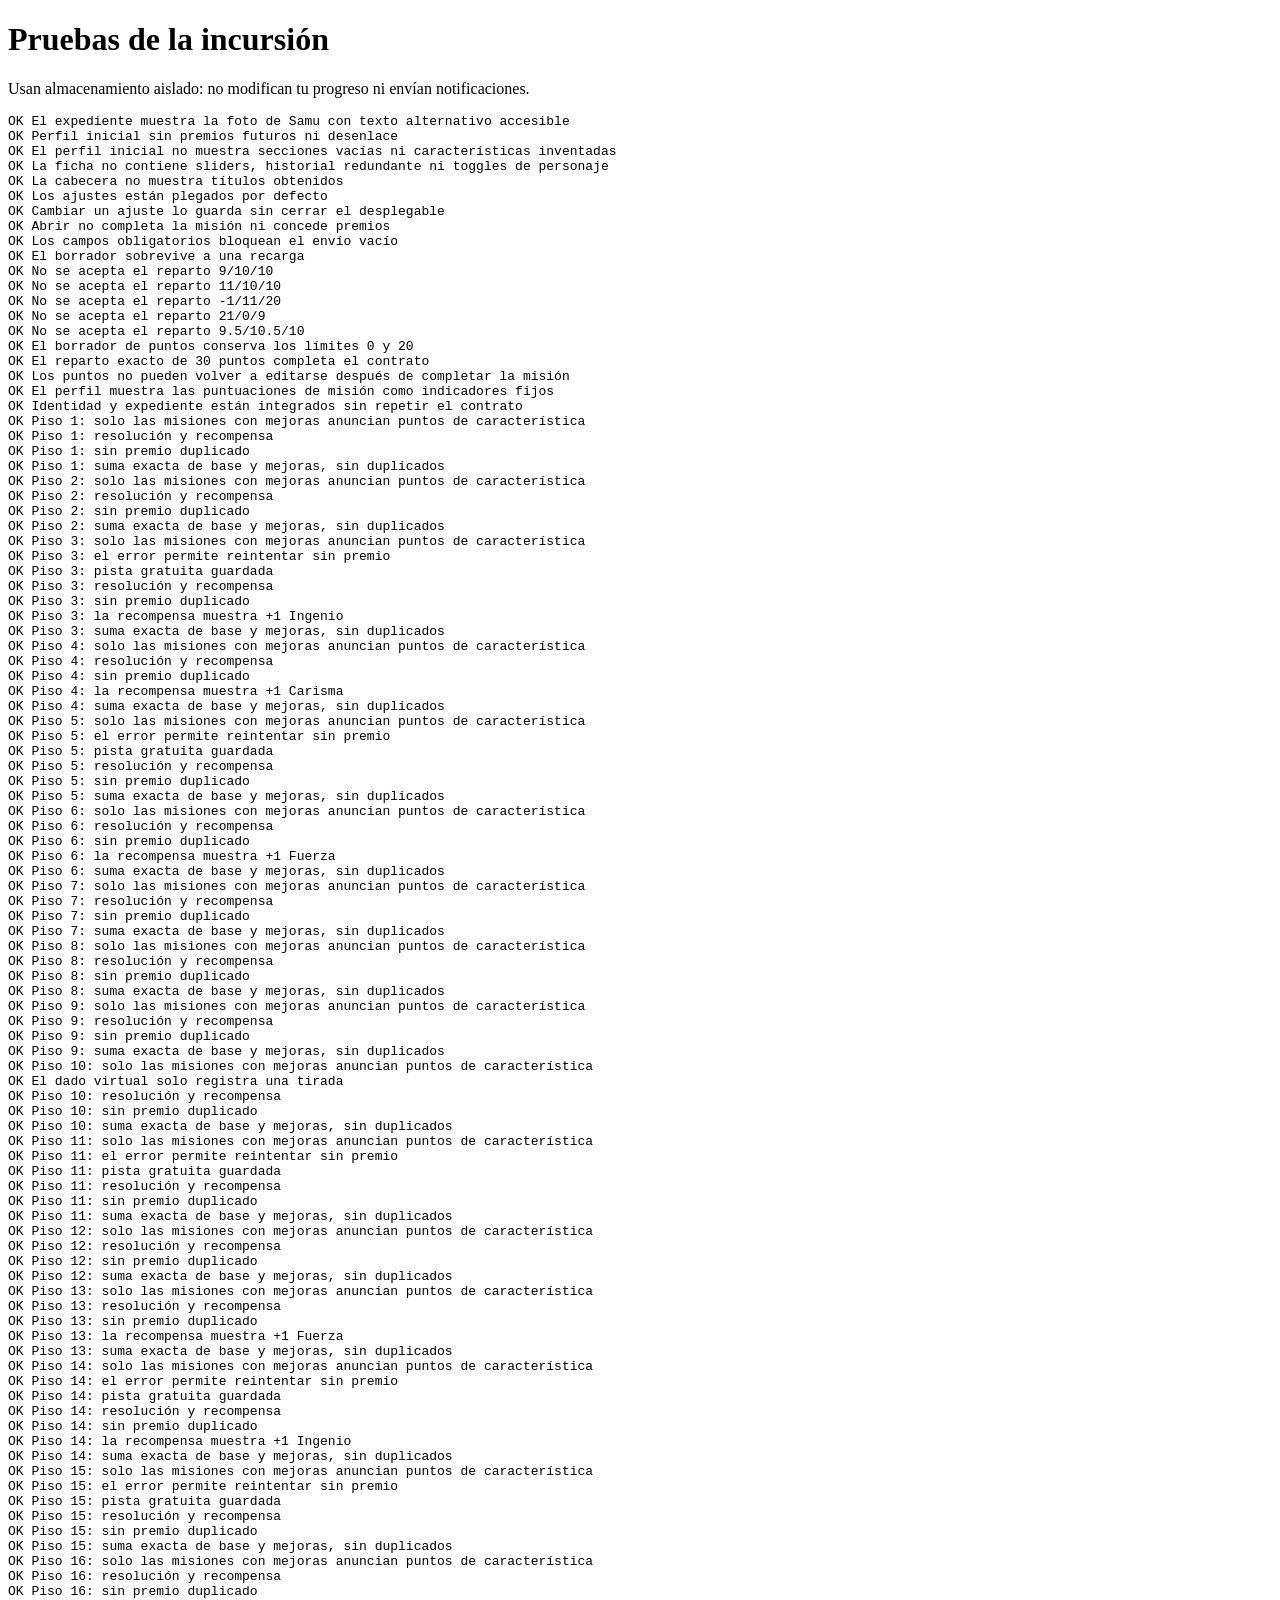
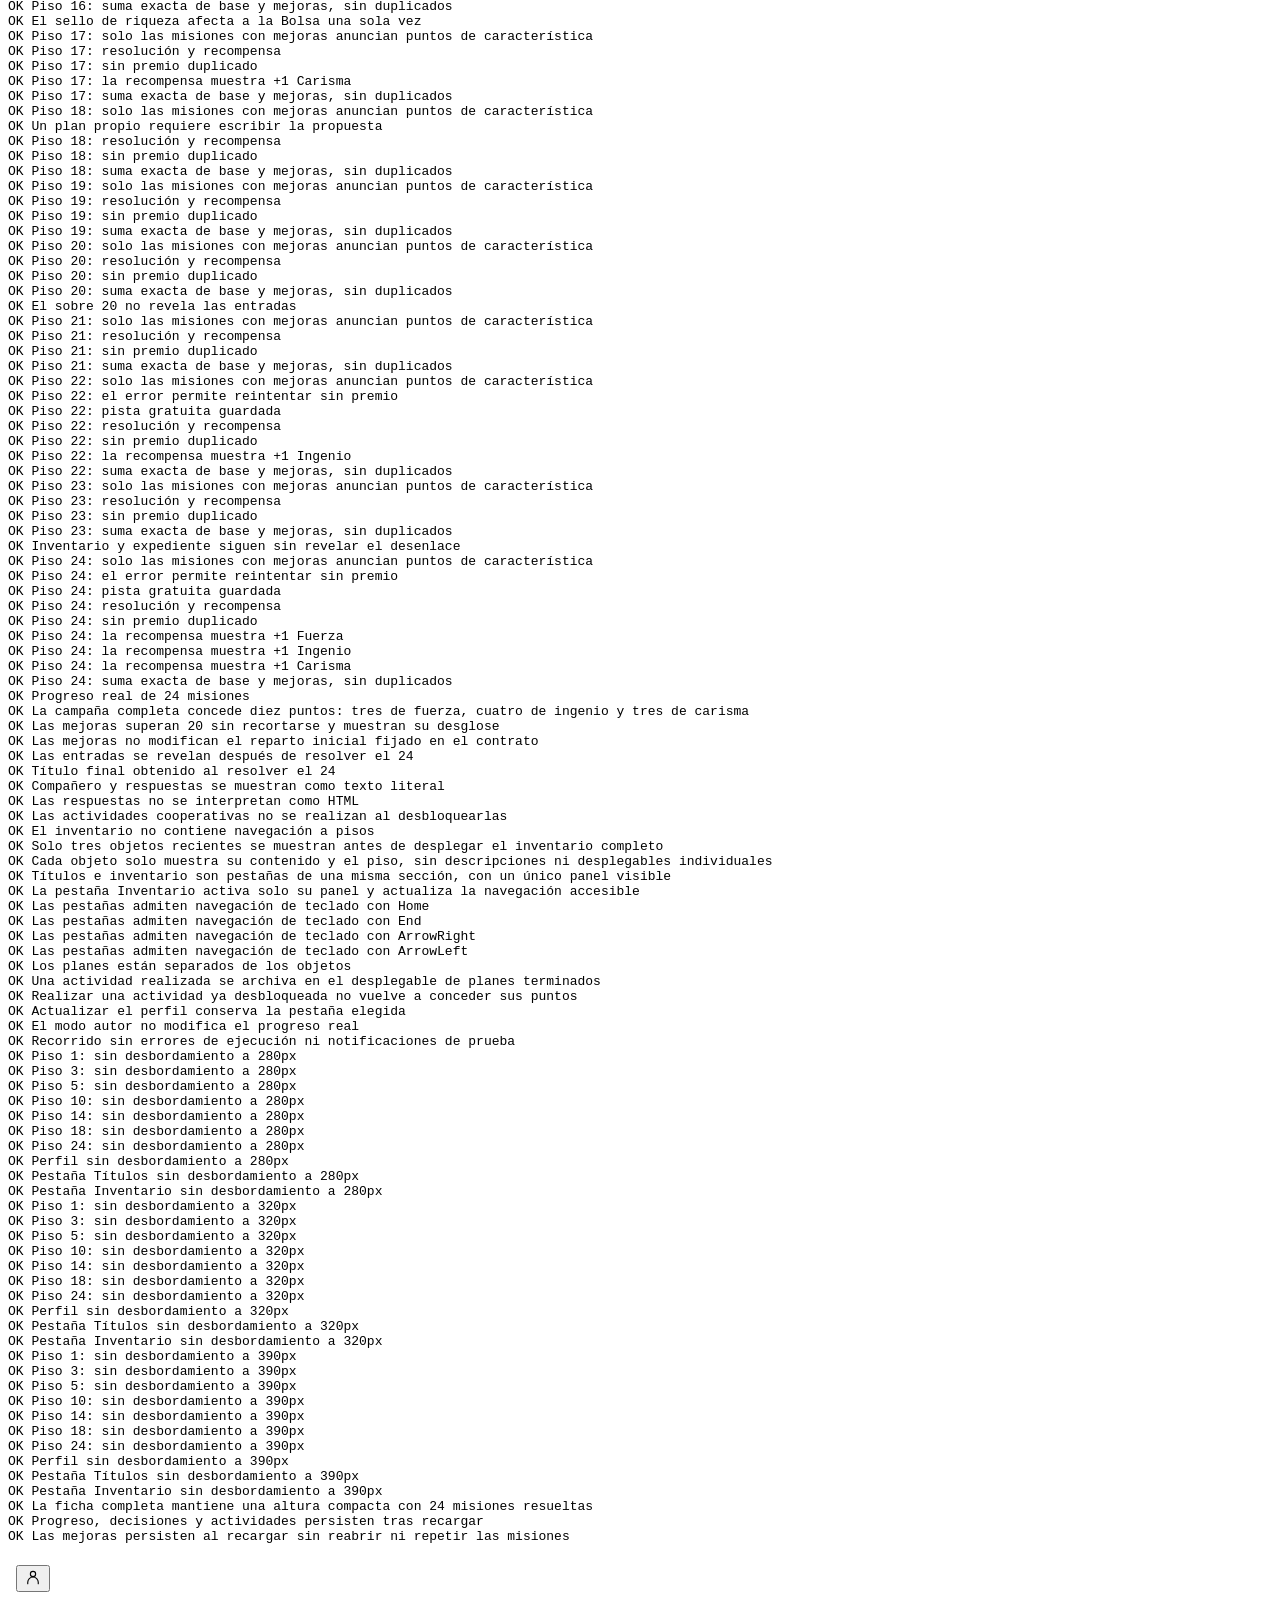
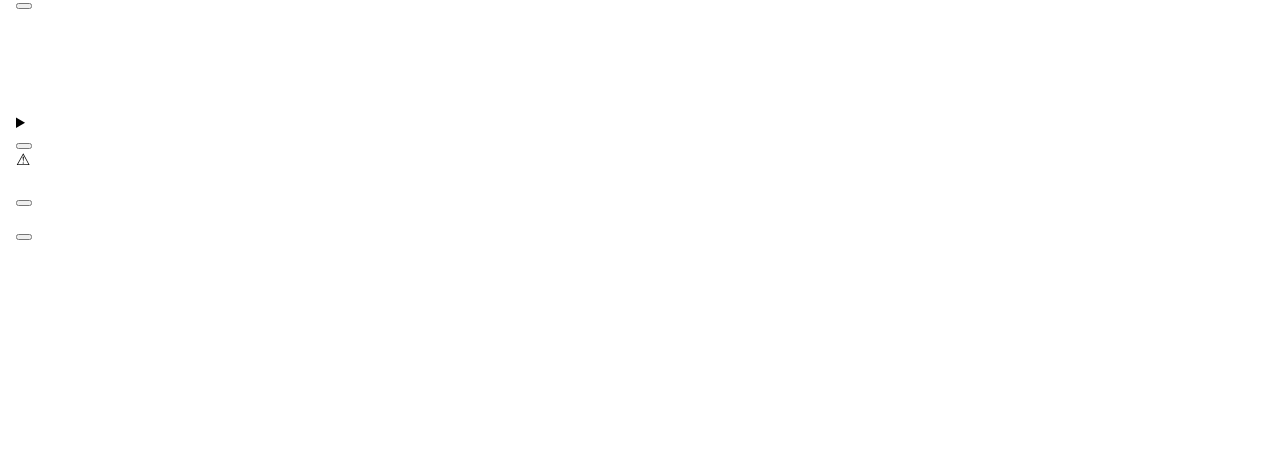
==== tests/campaign.html @ 019510a5 "Integra campaña interactiva y perfil del mazmorrero Añade misiones persistentes, inventario, mejoras" ====
<!doctype html>
<html lang="es">
<head><meta charset="utf-8"><title>Pruebas de la incursión</title></head>
<body>
<h1>Pruebas de la incursión</h1>
<p>Usan almacenamiento aislado: no modifican tu progreso ni envían notificaciones.</p>
<pre id="results" role="status">Ejecutando…</pre>
<iframe id="app" title="App bajo prueba" style="width:390px;height:700px;border:0"></iframe>
<script src="campaign.js"></script>
</body>
</html>
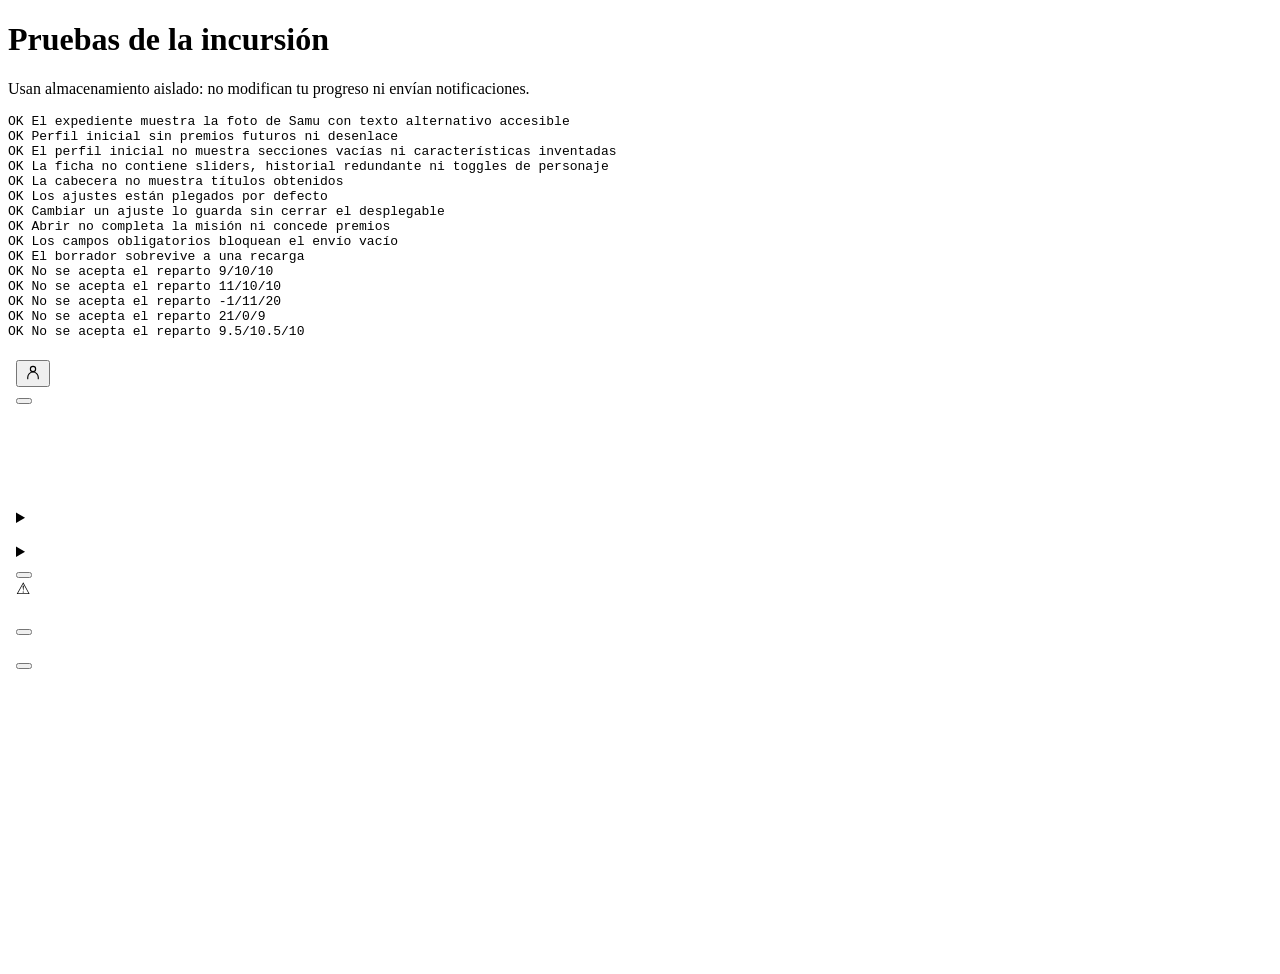
==== commit d638be85: "Añade guardado automático en un repositorio privado mediante Vercel Conserva el progreso local, prot" ====
--- a/tests/campaign.html
+++ b/tests/campaign.html
@@ -6,6 +6,10 @@
 <p>Usan almacenamiento aislado: no modifican tu progreso ni envían notificaciones.</p>
 <pre id="results" role="status">Ejecutando…</pre>
 <iframe id="app" title="App bajo prueba" style="width:390px;height:700px;border:0"></iframe>
-<script src="campaign.js"></script>
+<script>
+const suite = document.createElement("script");
+suite.src = "campaign.js?test=" + Date.now();
+document.body.append(suite);
+</script>
 </body>
 </html>
